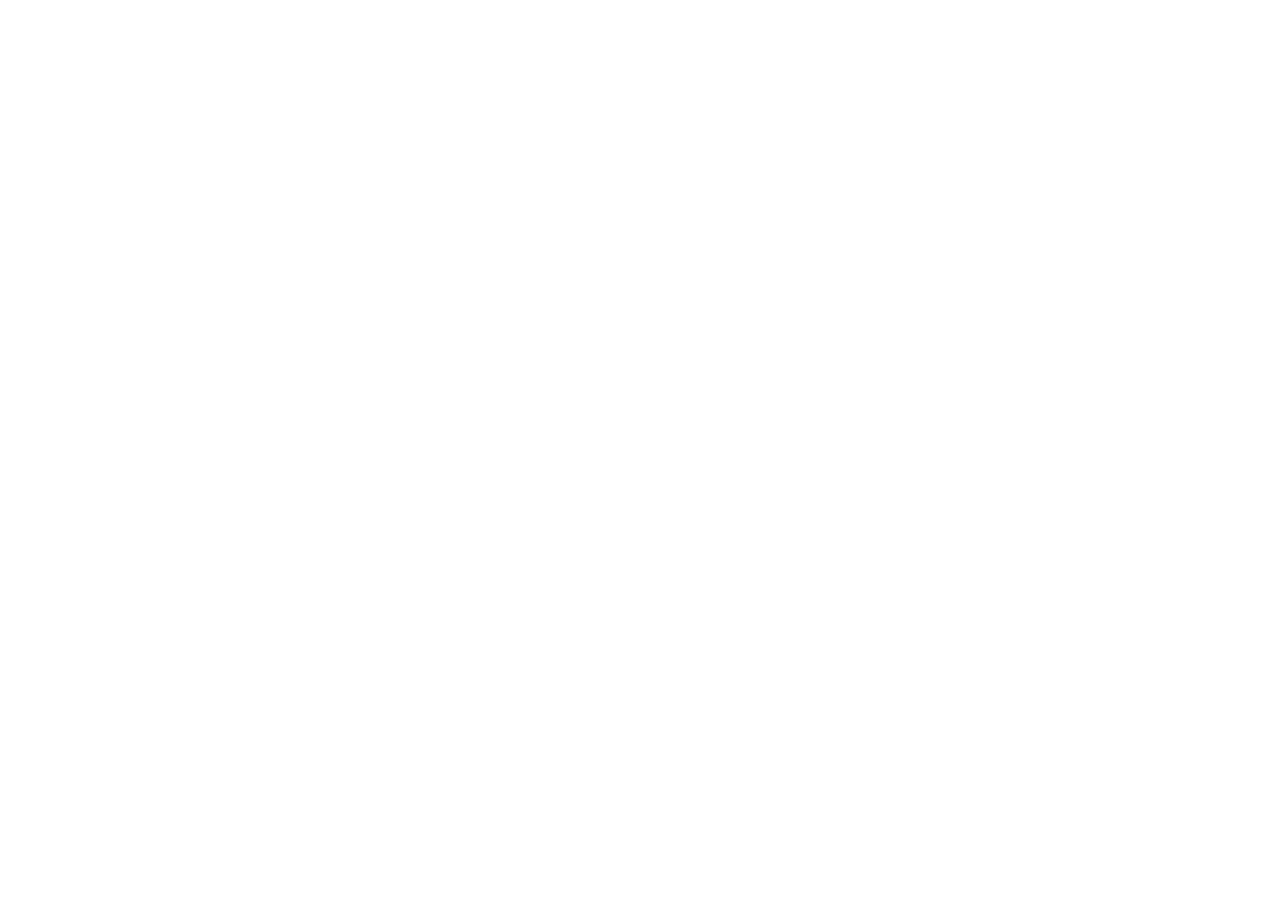
==== Cirurgias.html @ 41c1b069 "update" ====
<!DOCTYPE html>
<html lang="en">
<head>
    <meta charset="UTF-8">
    <meta name="viewport" content="width=device-width, initial-scale=1.0">
    <title>Document</title>
</head>
<body>
    
</body>
</html>
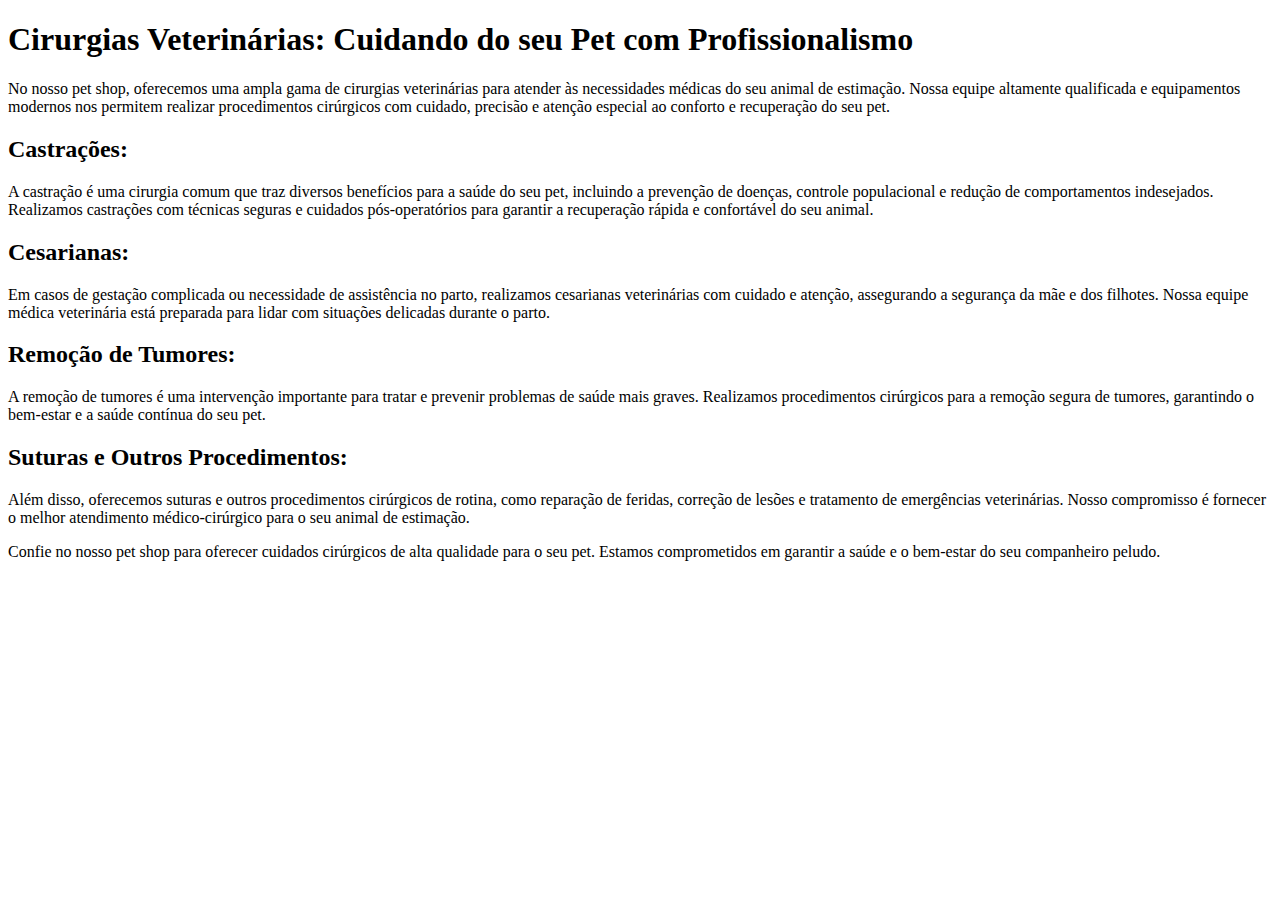
==== commit 2f529761: "update" ====
--- a/Cirurgias.html
+++ b/Cirurgias.html
@@ -1,11 +1,25 @@
 <!DOCTYPE html>
-<html lang="en">
+<html lang="pt-br">
 <head>
-    <meta charset="UTF-8">
-    <meta name="viewport" content="width=device-width, initial-scale=1.0">
-    <title>Document</title>
+  <meta charset="UTF-8">
+  <title>Serviços de Cirurgias Veterinárias</title>
 </head>
 <body>
-    
+  <h1>Cirurgias Veterinárias: Cuidando do seu Pet com Profissionalismo</h1>
+  <p>No nosso pet shop, oferecemos uma ampla gama de cirurgias veterinárias para atender às necessidades médicas do seu animal de estimação. Nossa equipe altamente qualificada e equipamentos modernos nos permitem realizar procedimentos cirúrgicos com cuidado, precisão e atenção especial ao conforto e recuperação do seu pet.</p>
+  
+  <h2>Castrações:</h2>
+  <p>A castração é uma cirurgia comum que traz diversos benefícios para a saúde do seu pet, incluindo a prevenção de doenças, controle populacional e redução de comportamentos indesejados. Realizamos castrações com técnicas seguras e cuidados pós-operatórios para garantir a recuperação rápida e confortável do seu animal.</p>
+
+  <h2>Cesarianas:</h2>
+  <p>Em casos de gestação complicada ou necessidade de assistência no parto, realizamos cesarianas veterinárias com cuidado e atenção, assegurando a segurança da mãe e dos filhotes. Nossa equipe médica veterinária está preparada para lidar com situações delicadas durante o parto.</p>
+
+  <h2>Remoção de Tumores:</h2>
+  <p>A remoção de tumores é uma intervenção importante para tratar e prevenir problemas de saúde mais graves. Realizamos procedimentos cirúrgicos para a remoção segura de tumores, garantindo o bem-estar e a saúde contínua do seu pet.</p>
+
+  <h2>Suturas e Outros Procedimentos:</h2>
+  <p>Além disso, oferecemos suturas e outros procedimentos cirúrgicos de rotina, como reparação de feridas, correção de lesões e tratamento de emergências veterinárias. Nosso compromisso é fornecer o melhor atendimento médico-cirúrgico para o seu animal de estimação.</p>
+
+  <p>Confie no nosso pet shop para oferecer cuidados cirúrgicos de alta qualidade para o seu pet. Estamos comprometidos em garantir a saúde e o bem-estar do seu companheiro peludo.</p>
 </body>
-</html>+</html>
